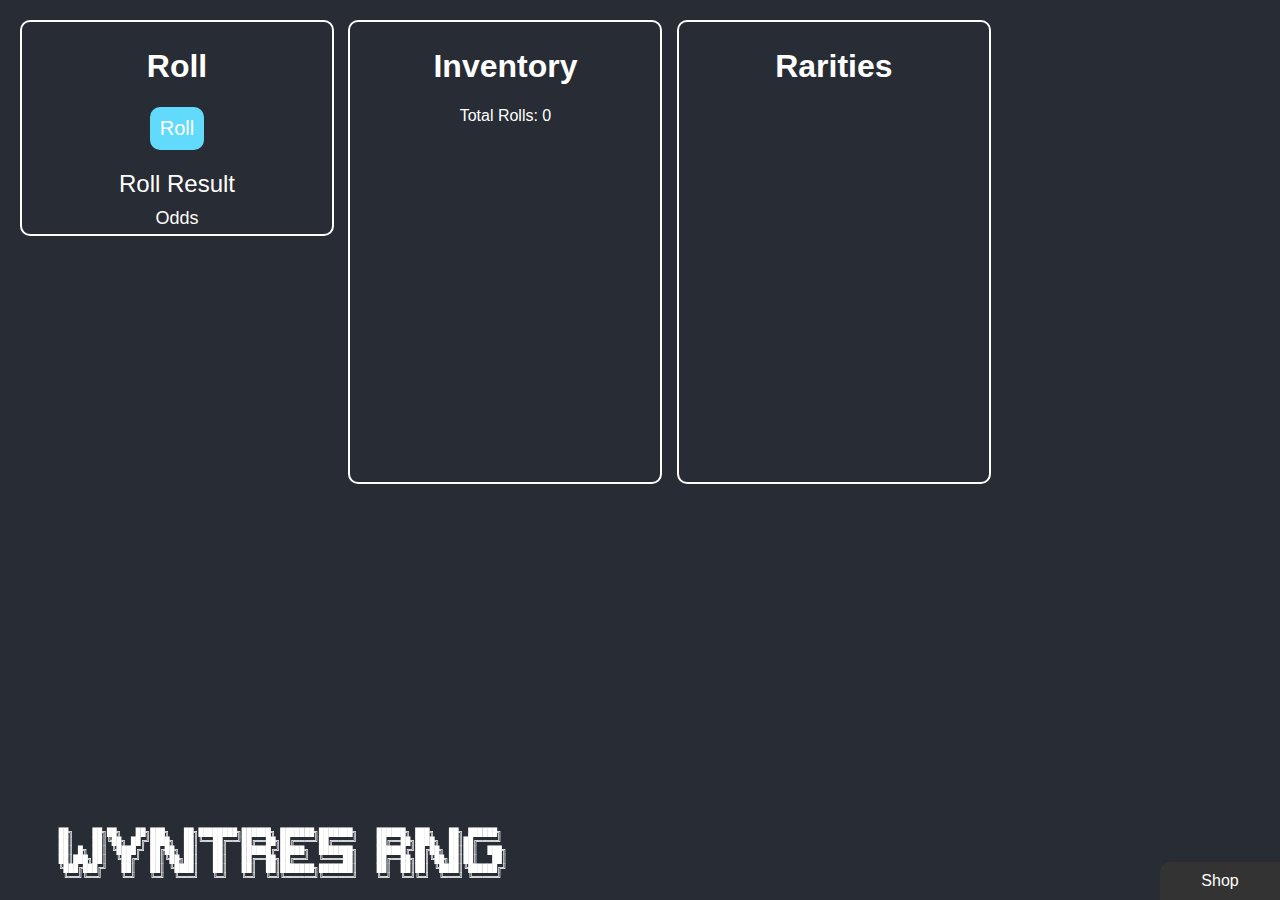
==== index.html @ db7ae547 "Update and rename rng.html to index.html" ====
<!DOCTYPE html>
<html lang="en">
<head>
    <meta charset="UTF-8">
    <meta name="viewport" content="width=device-width, initial-scale=1.0">
    <title>Wyntre's RNG</title>
    <link rel="stylesheet" href="styles.css">
</head>
<body>
    <div id="container">
        <!-- Roll Section -->
        <div id="rollSection">
            <h1>Roll</h1>
            <button id="rollButton">Roll</button>
            <div id="itemDisplay">Roll Result</div>
            <div id="oddsDisplay">Odds</div>
        </div>

        <!-- Inventory Section -->
        <div id="inventorySection">
            <h1>Inventory</h1>
            <div id="totalRolls">Total Rolls: 0</div>
            <ul id="inventoryList">
                <!-- Inventory items will be dynamically added here -->
            </ul>
        </div>

        <!-- Rarities Section -->
        <div id="raritiesSection">
            <h1>Rarities</h1>
            <div class="rarest"></div>
            <ul id="rarityList">
                <!-- Rarities items will be dynamically added here -->
            </ul>
        </div>
    </div>
    <div id="asciiArt">
        <pre>
            ██╗    ██╗██╗   ██╗███╗   ██╗████████╗██████╗ ███████╗███████╗    ██████╗ ███╗   ██╗ ██████╗ 
            ██║    ██║╚██╗ ██╔╝████╗  ██║╚══██╔══╝██╔══██╗██╔════╝██╔════╝    ██╔══██╗████╗  ██║██╔════╝ 
            ██║ █╗ ██║ ╚████╔╝ ██╔██╗ ██║   ██║   ██████╔╝█████╗  ███████╗    ██████╔╝██╔██╗ ██║██║  ███╗
            ██║███╗██║  ╚██╔╝  ██║╚██╗██║   ██║   ██╔══██╗██╔══╝  ╚════██║    ██╔══██╗██║╚██╗██║██║   ██║
            ╚███╔███╔╝   ██║   ██║ ╚████║   ██║   ██║  ██║███████╗███████║    ██║  ██║██║ ╚████║╚██████╔╝
             ╚══╝╚══╝    ╚═╝   ╚═╝  ╚═══╝   ╚═╝   ╚═╝  ╚═╝╚══════╝╚══════╝    ╚═╝  ╚═╝╚═╝  ╚═══╝ ╚═════╝ 
        </pre>
    </div>

    <!-- Shop Tab -->
    <div class="shop-tab">Shop</div>

    <!-- Shop Content -->
    <div class="shop-content">
        <div class="tabs">
            <div class="tab" data-tab="upgrades">Upgrades</div>
            <div class="tab" data-tab="shop">Shop</div>
            <div class="tab" data-tab="themes">Themes</div>
            <div class="tab" data-tab="converter">Converter</div> <!-- Added new tab -->
        </div>
        <div class="tab-content" id="upgrades">
            <ul class="shop-list">
                <!-- Upgrades items here -->
                <li><img src="upgrade1.jpg" alt="Upgrade 1"><br>Upgrade 1</li>
                <li><img src="upgrade2.jpg" alt="Upgrade 2"><br>Upgrade 2</li>
            </ul>
        </div>
        <div class="tab-content" id="shop">
            <ul class="shop-list">
                <!-- Shop items here -->
                <li><img src="item1.jpg" alt="Item 1"><br>Item 1</li>
                <li><img src="item2.jpg" alt="Item 2"><br>Item 2</li>
            </ul>
        </div>
        <div class="tab-content" id="themes">
            <ul class="shop-list">
                <!-- Themes items here -->
                <li><img src="theme1.jpg" alt="Theme 1"><br>Theme 1</li>
                <li><img src="theme2.jpg" alt="Theme 2"><br>Theme 2</li>
            </ul>
        </div>

        <!-- New Converter Tab Content -->
        <div class="tab-content" id="converter">
            <div class="convert-section">
                <div class="converter">
                    <div class="rarity-section">
                        <button id="left-arrow">&lt;</button>
                        <span id="rarity-display"></span>
                        <button id="right-arrow">&gt;</button>
                    </div>
                    <input type="number" id="amount-input" min="1" placeholder="Amount">
                    <button id="convert-button">Convert</button>
                    <div id="rngold-display">RNGold: 0</div>
                </div>
            </div>
        </div>

        <!-- RNGold Display (General) -->
        <div class="rngold-display">
            <img src="rngold-icon.png" alt="RNGold Icon" id="rngoldIcon">
            <span id="rngoldValue">0.0</span>
        </div>
    </div>

    <script src="rngscript.js"></script>
</body>
</html>
---- styles.css ----
body {
    font-family: Arial, sans-serif;
    background-color: #282c34;
    color: white;
    margin: 0;
    padding: 20px;
}

h1 {
    color: #ffffff;
}

/* Container */
#container {
    text-align: left;
}

/* Roll Section */
#rollSection {
    display: inline-block;
    margin: 0 10px 20px 0;
    text-align: center;
    border: 2px solid white;
    border-radius: 10px;
    padding: 5px;
    width: 300px;
    vertical-align: top;
}

/* Roll Button */
#rollButton {
    font-size: 20px;
    padding: 10px;
    background-color: #61dafb;
    color: white;
    border: none;
    cursor: pointer;
    border-radius: 10px;
}

#rollButton:hover {
    background-color: #21a1f1;
}

#itemDisplay {
    font-size: 24px;
    margin-top: 20px;
}

/* Adjusted to move the rarest possessed rarity below the header text */
#rarestPossessed {
    font-size: 18px;
    margin-top: 5px;
}

#oddsDisplay {
    font-size: 18px;
    margin-top: 10px;
}

/* Inventory and Rarities Sections */
#inventorySection, #raritiesSection {
    display: inline-block;
    margin: 0 10px 20px 0;
    border: 2px solid white;
    border-radius: 10px;
    padding: 5px;
    width: 300px;
    height: 50vh;
    vertical-align: top;
    text-align: center;
    overflow-y: auto;
}

/* Custom Scrollbar */
#inventorySection::-webkit-scrollbar, 
#raritiesSection::-webkit-scrollbar {
    width: 10px;
}

#inventorySection::-webkit-scrollbar-track, 
#raritiesSection::-webkit-scrollbar-track {
    background: transparent;
    border-radius: 10px;
}

#inventorySection::-webkit-scrollbar-thumb, 
#raritiesSection::-webkit-scrollbar-thumb {
    background-color: white;
    border-radius: 10px;
}

#inventorySection, #raritiesSection {
    scrollbar-width: thin;
    scrollbar-color: white transparent;
}

/* Lists */
#inventoryList, #rarityList {
    list-style-type: none;
    padding-left: 0;
    margin: 0;
    position: relative;
    top: 0;
}

#inventoryList li, #rarityList li {
    margin: 5px 0;
}

/* ASCII Art */
#asciiArt {
    font-size: 8px;
    position: fixed;
    bottom: 1px;
    left: 1px;
    margin: 0;
    padding: 0;
}

/* Shop Tab */
.shop-tab {
    position: fixed;
    bottom: 0;
    right: 0;
    width: 100px;
    padding: 10px;
    background-color: #333;
    color: #fff;
    text-align: center;
    cursor: pointer;
    border-top-left-radius: 10px;
    z-index: 1000;
}

.shop-content {
    position: fixed;
    bottom: 0;
    right: 0;
    width: 33vw;
    height: 20vh; /* Reduced height */
    background-color: #fff;
    border: 1px solid #333;
    border-radius: 10px;
    display: none;
    padding: 10px;
    box-shadow: 0 4px 8px rgba(0, 0, 0, 0.1);
    overflow-x: auto;
    z-index: 999;
}

/* Shop List */
.shop-list {
    display: flex;
    justify-content: flex-start;
    align-items: center;
    height: 100%;
    white-space: nowrap;
}

.shop-list li {
    list-style: none;
    text-align: center;
    margin-right: 10px;
}

.shop-list img {
    width: 50px;
    height: 50px;
    margin-bottom: 5px;
}

/* Show shop content on hover */
.shop-tab:hover + .shop-content {
    display: block;
}

/* Keep shop content visible when mouse is over it */
.shop-tab:hover + .shop-content,
.shop-content:hover {
    display: block;
}

/* Tabs */
.tabs {
    display: flex;
    justify-content: space-around;
    margin-bottom: 10px;
}

.tab {
    cursor: pointer;
    padding: 10px;
    border: none;
    background-color: #f0f0f0;
    color: #333;
    text-align: center;
    flex: 1;
    border-radius: 5px 5px 0 0;
}

.tab.active {
    background-color: #fff;
    color: #333;
    border-bottom: 1px solid #fff;
}

/* Tab Content */
.tab-content {
    display: none;
}

.tab-content.active {
    display: block;
}

/* Update RNGold Button */
#updateRNGoldButton {
    display: block;
    margin-top: 10px;
    padding: 10px;
    background-color: #4caf50;
    color: white;
    border: none;
    border-radius: 5px;
    cursor: pointer;
}

#updateRNGoldButton:hover {
    background-color: #45a049;
}

/* RNGold Display */
.rngold-display {
    position: absolute;
    bottom: 10px;
    left: 10px;
    display: flex;
    align-items: center;
    background-color: #333;
    border-radius: 5px;
    padding: 5px;
}

#rngoldIcon {
    width: 20px;
    height: 20px;
    margin-right: 5px;
}

#rngoldValue {
    color: black;
}

/* Convert Basic Items to RNGold Button */
#convertItemsButton {
    display: block;
    margin-top: 10px;
    padding: 10px;
    background-color: #ff5722;
    color: white;
    border: none;
    border-radius: 5px;
    cursor: pointer;
}

#convertItemsButton:hover {
    background-color: #e64a19;
}

.convert-section {
    display: flex;
    align-items: center;
    margin: 10px;
}

#amountInput {
    width: 100px;
    padding: 5px;
    margin-right: 10px;
}

#convertButton {
    padding: 5px 10px;
    font-size: 16px;
    cursor: pointer;
}

.converter {
    display: flex;
    flex-direction: column;
    align-items: center;
    padding: 10px;
    border-radius: 10px;
    background-color: #333;
    color: white;
    font-family: Arial, sans-serif;
}

.rarity-section {
    display: flex;
    align-items: center;
    margin-bottom: 10px;
}

#rarity-display {
    margin: 0 10px;
    font-size: 1.5rem;
    transition: color 0.5s;
}

#amount-input {
    padding: 5px;
    border-radius: 5px;
    border: 1px solid #777;
    margin-bottom: 10px;
    width: 100px;
}

#convert-button {
    padding: 5px 15px;
    border-radius: 5px;
    background-color: #444;
    color: white;
    border: none;
    cursor: pointer;
    transition: background-color 0.3s;
}

#convert-button:hover {
    background-color: #555;
}

#rngold-display {
    margin-top: 10px;
    font-size: 1.2rem;
    transition: color 0.5s;
}

/* Animations */
@keyframes fadeBlackWhite {
    0%, 100% { color: black; }
    50% { color: white; }
}

@keyframes flashBlackWhite {
    0%, 49%, 100% { color: black; }
    50%, 99% { color: white; }
}

@keyframes flashRedPurpleBlue {
    0% { color: red; }
    33% { color: purple; }
    66% { color: blue; }
    100% { color: red; }
}

@keyframes colorCycle {
    0% { color: red; }
    20% { color: orange; }
    40% { color: yellow; }
    60% { color: green; }
    80% { color: blue; }
    100% { color: purple; }
}

@keyframes flashColorCycle {
    0%, 19% { color: rgb(186, 0, 186); }
    20%, 39% { color: rgb(0, 255, 247); }
    40%, 59% { color: rgb(74, 0, 158); }
    60%, 79% { color: rgb(255, 13, 102); }
    80%, 99% { color: rgb(0, 64, 255); }
    100% { color: rgb(186, 0, 186); }
}

@keyframes rngoldAnimation {
    0% { color: #ffffff; }
    50% { color: #ff0000; }
    100% { color: #ffffff; }
}

.rngold-display {
    animation: rngoldAnimation 2s infinite;
}

/* Fixes for responsiveness */
@media (max-width: 768px) {
    .shop-content {
        width: 50vw;
        height: 25vh;
    }
}
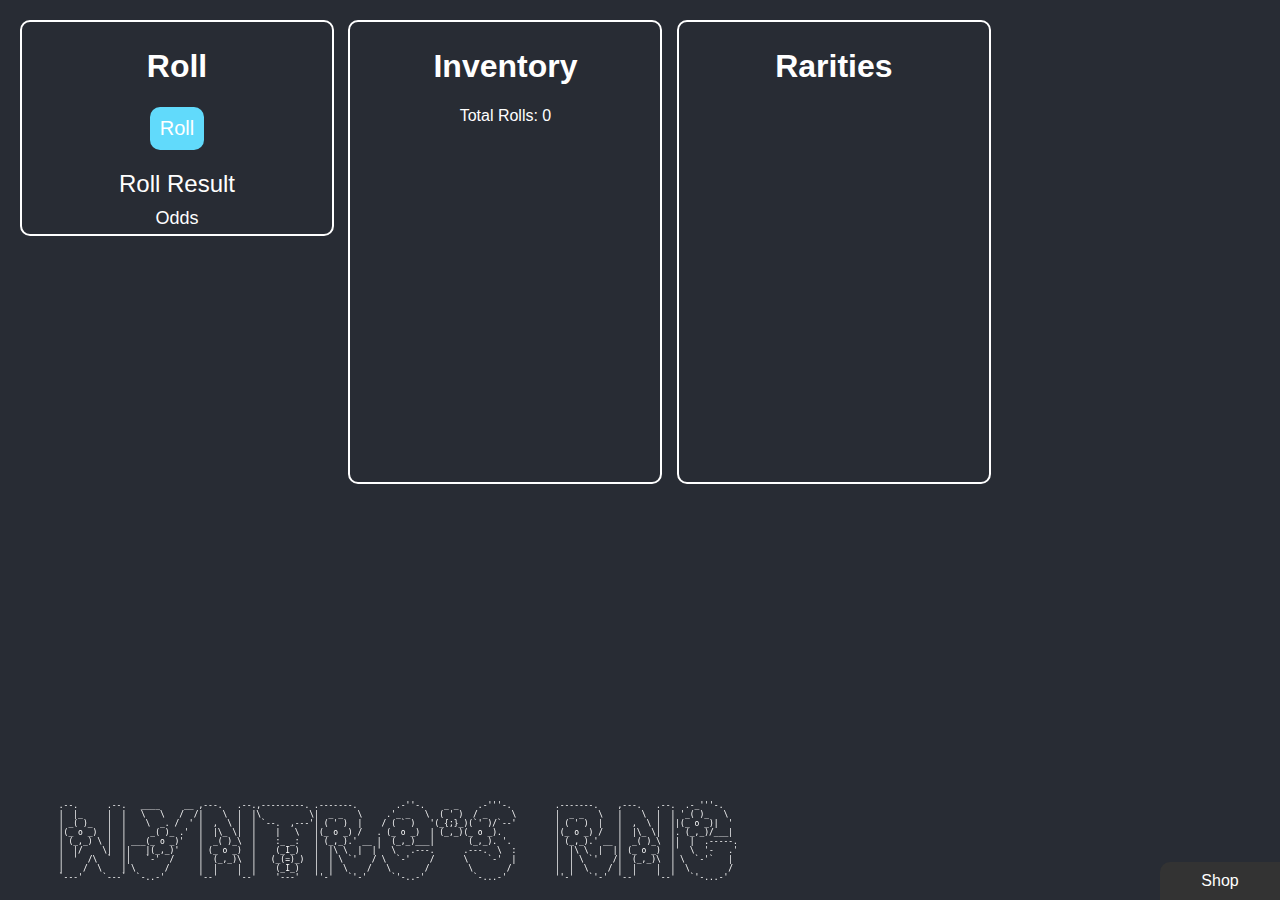
==== commit ca0977a8: "Added new website files + new features" ====
--- a/index.html
+++ b/index.html
@@ -7,8 +7,11 @@
     <link rel="stylesheet" href="styles.css">
 </head>
 <body>
+    <audio loop autoplay>
+        <source src="song.mp3" type="audio/mpeg">
+        Your browser does not support the audio element.
+    </audio>
     <div id="container">
-        <!-- Roll Section -->
         <div id="rollSection">
             <h1>Roll</h1>
             <button id="rollButton">Roll</button>
@@ -16,80 +19,77 @@
             <div id="oddsDisplay">Odds</div>
         </div>
 
-        <!-- Inventory Section -->
         <div id="inventorySection">
             <h1>Inventory</h1>
             <div id="totalRolls">Total Rolls: 0</div>
             <ul id="inventoryList">
-                <!-- Inventory items will be dynamically added here -->
             </ul>
         </div>
 
-        <!-- Rarities Section -->
         <div id="raritiesSection">
             <h1>Rarities</h1>
             <div class="rarest"></div>
             <ul id="rarityList">
-                <!-- Rarities items will be dynamically added here -->
             </ul>
         </div>
     </div>
     <div id="asciiArt">
         <pre>
-            ██╗    ██╗██╗   ██╗███╗   ██╗████████╗██████╗ ███████╗███████╗    ██████╗ ███╗   ██╗ ██████╗ 
-            ██║    ██║╚██╗ ██╔╝████╗  ██║╚══██╔══╝██╔══██╗██╔════╝██╔════╝    ██╔══██╗████╗  ██║██╔════╝ 
-            ██║ █╗ ██║ ╚████╔╝ ██╔██╗ ██║   ██║   ██████╔╝█████╗  ███████╗    ██████╔╝██╔██╗ ██║██║  ███╗
-            ██║███╗██║  ╚██╔╝  ██║╚██╗██║   ██║   ██╔══██╗██╔══╝  ╚════██║    ██╔══██╗██║╚██╗██║██║   ██║
-            ╚███╔███╔╝   ██║   ██║ ╚████║   ██║   ██║  ██║███████╗███████║    ██║  ██║██║ ╚████║╚██████╔╝
-             ╚══╝╚══╝    ╚═╝   ╚═╝  ╚═══╝   ╚═╝   ╚═╝  ╚═╝╚══════╝╚══════╝    ╚═╝  ╚═╝╚═╝  ╚═══╝ ╚═════╝ 
+            .--.      .--.   ____     __ ,---.   .--.,---------. .-------.        .-''-.    _ _    .-'''-.         .-------.    ,---.   .--.  .-_'''-.    
+            |  |_     |  |   \   \   /  /|    \  |  |\          \|  _ _   \     .'_ _   \  ( ' )  / _     \        |  _ _   \   |    \  |  | '_( )_   \   
+            | _( )_   |  |    \  _. /  ' |  ,  \ |  | `--.  ,---'| ( ' )  |    / ( ` )   '(_{;}_)(`' )/`--'        | ( ' )  |   |  ,  \ |  ||(_ o _)|  '  
+            |(_ o _)  |  |     _( )_ .'  |  |\_ \|  |    |   \   |(_ o _) /   . (_ o _)  | (_,_)(_ o _).           |(_ o _) /   |  |\_ \|  |. (_,_)/___|  
+            | (_,_) \ |  | ___(_ o _)'   |  _( )_\  |    :_ _:   | (_,_).' __ |  (_,_)___|       (_,_). '.         | (_,_).' __ |  _( )_\  ||  |  .-----. 
+            |  |/    \|  ||   |(_,_)'    | (_ o _)  |    (_I_)   |  |\ \  |  |'  \   .---.      .---.  \  :        |  |\ \  |  || (_ o _)  |'  \  '-   .' 
+            |  '  /\  `  ||   `-'  /     |  (_,_)\  |   (_(=)_)  |  | \ `'   / \  `-'    /      \    `-'  |        |  | \ `'   /|  (_,_)\  | \  `-'`   |  
+            |    /  \    | \      /      |  |    |  |    (_I_)   |  |  \    /   \       /        \       /         |  |  \    / |  |    |  |  \        /  
+            `---'    `---`  `-..-'       '--'    '--'    '---'   ''-'   `'-'     `'-..-'          `-...-'          ''-'   `'-'  '--'    '--'   `'-...-'   
         </pre>
     </div>
 
-    <!-- Shop Tab -->
     <div class="shop-tab">Shop</div>
 
-    <!-- Shop Content -->
     <div class="shop-content">
         <div class="tabs">
             <div class="tab" data-tab="upgrades">Upgrades</div>
             <div class="tab" data-tab="shop">Shop</div>
             <div class="tab" data-tab="themes">Themes</div>
-            <div class="tab" data-tab="converter">Converter</div> <!-- Added new tab -->
+            <div class="tab" data-tab="converter">Converter</div>
         </div>
         <div class="tab-content" id="upgrades">
             <ul class="shop-list">
-                <!-- Upgrades items here -->
                 <li><img src="upgrade1.jpg" alt="Upgrade 1"><br>Upgrade 1</li>
                 <li><img src="upgrade2.jpg" alt="Upgrade 2"><br>Upgrade 2</li>
             </ul>
         </div>
         <div class="tab-content" id="shop">
             <ul class="shop-list">
-                <!-- Shop items here -->
                 <li><img src="item1.jpg" alt="Item 1"><br>Item 1</li>
                 <li><img src="item2.jpg" alt="Item 2"><br>Item 2</li>
             </ul>
         </div>
         <div class="tab-content" id="themes">
             <ul class="shop-list">
-                <!-- Themes items here -->
                 <li><img src="theme1.jpg" alt="Theme 1"><br>Theme 1</li>
                 <li><img src="theme2.jpg" alt="Theme 2"><br>Theme 2</li>
             </ul>
         </div>
 
-        <!-- New Converter Tab Content -->
         <div class="tab-content" id="converter">
             <div class="convert-section">
                 <div class="converter">
                     <div class="rarity-section">
-                        <button id="left-arrow">&lt;</button>
-                        <span id="rarity-display"></span>
-                        <button id="right-arrow">&gt;</button>
+                        <div id="rarity-display" data-color="black">Basic</div>
                     </div>
-                    <input type="number" id="amount-input" min="1" placeholder="Amount">
-                    <button id="convert-button">Convert</button>
-                    <div id="rngold-display">RNGold: 0</div>
+                
+                    <div class="convert-section">
+                        <input id="amount-input" type="number" value="1">
+                        <button id="left-arrow">&larr;</button>
+                        <button id="convert-button">Convert</button>
+                        <button id="right-arrow">&rarr;</button>
+                    </div>
+                
+                    <div id="rngold-display">RNGold: 100</div>
                 </div>
             </div>
         </div>
@@ -103,4 +103,4 @@
 
     <script src="rngscript.js"></script>
 </body>
-</html>
+</html>--- a/styles.css
+++ b/styles.css
@@ -10,12 +10,10 @@
     color: #ffffff;
 }
 
-/* Container */
 #container {
     text-align: left;
 }
 
-/* Roll Section */
 #rollSection {
     display: inline-block;
     margin: 0 10px 20px 0;
@@ -27,7 +25,6 @@
     vertical-align: top;
 }
 
-/* Roll Button */
 #rollButton {
     font-size: 20px;
     padding: 10px;
@@ -47,7 +44,6 @@
     margin-top: 20px;
 }
 
-/* Adjusted to move the rarest possessed rarity below the header text */
 #rarestPossessed {
     font-size: 18px;
     margin-top: 5px;
@@ -58,7 +54,6 @@
     margin-top: 10px;
 }
 
-/* Inventory and Rarities Sections */
 #inventorySection, #raritiesSection {
     display: inline-block;
     margin: 0 10px 20px 0;
@@ -72,7 +67,6 @@
     overflow-y: auto;
 }
 
-/* Custom Scrollbar */
 #inventorySection::-webkit-scrollbar, 
 #raritiesSection::-webkit-scrollbar {
     width: 10px;
@@ -95,7 +89,6 @@
     scrollbar-color: white transparent;
 }
 
-/* Lists */
 #inventoryList, #rarityList {
     list-style-type: none;
     padding-left: 0;
@@ -108,7 +101,6 @@
     margin: 5px 0;
 }
 
-/* ASCII Art */
 #asciiArt {
     font-size: 8px;
     position: fixed;
@@ -118,7 +110,6 @@
     padding: 0;
 }
 
-/* Shop Tab */
 .shop-tab {
     position: fixed;
     bottom: 0;
@@ -138,7 +129,7 @@
     bottom: 0;
     right: 0;
     width: 33vw;
-    height: 20vh; /* Reduced height */
+    height: 20vh;
     background-color: #fff;
     border: 1px solid #333;
     border-radius: 10px;
@@ -149,7 +140,6 @@
     z-index: 999;
 }
 
-/* Shop List */
 .shop-list {
     display: flex;
     justify-content: flex-start;
@@ -170,18 +160,15 @@
     margin-bottom: 5px;
 }
 
-/* Show shop content on hover */
 .shop-tab:hover + .shop-content {
     display: block;
 }
 
-/* Keep shop content visible when mouse is over it */
 .shop-tab:hover + .shop-content,
 .shop-content:hover {
     display: block;
 }
 
-/* Tabs */
 .tabs {
     display: flex;
     justify-content: space-around;
@@ -205,7 +192,6 @@
     border-bottom: 1px solid #fff;
 }
 
-/* Tab Content */
 .tab-content {
     display: none;
 }
@@ -214,7 +200,6 @@
     display: block;
 }
 
-/* Update RNGold Button */
 #updateRNGoldButton {
     display: block;
     margin-top: 10px;
@@ -230,7 +215,6 @@
     background-color: #45a049;
 }
 
-/* RNGold Display */
 .rngold-display {
     position: absolute;
     bottom: 10px;
@@ -252,7 +236,6 @@
     color: black;
 }
 
-/* Convert Basic Items to RNGold Button */
 #convertItemsButton {
     display: block;
     margin-top: 10px;
@@ -268,44 +251,29 @@
     background-color: #e64a19;
 }
 
-.convert-section {
-    display: flex;
-    align-items: center;
-    margin: 10px;
-}
-
-#amountInput {
-    width: 100px;
-    padding: 5px;
-    margin-right: 10px;
-}
-
-#convertButton {
-    padding: 5px 10px;
-    font-size: 16px;
-    cursor: pointer;
-}
-
 .converter {
     display: flex;
     flex-direction: column;
     align-items: center;
     padding: 10px;
     border-radius: 10px;
-    background-color: #333;
     color: white;
     font-family: Arial, sans-serif;
+    overflow: hidden;
 }
 
 .rarity-section {
     display: flex;
     align-items: center;
+    justify-content: center;
     margin-bottom: 10px;
+    color: inherit;
 }
 
 #rarity-display {
     margin: 0 10px;
     font-size: 1.5rem;
+    color: black;
     transition: color 0.5s;
 }
 
@@ -325,16 +293,40 @@
     border: none;
     cursor: pointer;
     transition: background-color 0.3s;
+    margin-top: 10px;
 }
 
 #convert-button:hover {
     background-color: #555;
 }
 
+.arrow-button {
+    padding: 5px 15px;
+    border-radius: 5px;
+    background-color: #444;
+    color: white;
+    border: none;
+    cursor: pointer;
+    transition: background-color 0.3s;
+    margin: 0 5px;
+}
+
+.arrow-button:hover {
+    background-color: #555;
+}
+
 #rngold-display {
     margin-top: 10px;
     font-size: 1.2rem;
     transition: color 0.5s;
+}
+
+.converter::-webkit-scrollbar {
+    display: none;
+}
+
+.converter {
+    scrollbar-width: none;
 }
 
 /* Animations */
@@ -374,19 +366,7 @@
 }
 
 @keyframes rngoldAnimation {
-    0% { color: #ffffff; }
-    50% { color: #ff0000; }
-    100% { color: #ffffff; }
-}
-
-.rngold-display {
-    animation: rngoldAnimation 2s infinite;
-}
-
-/* Fixes for responsiveness */
-@media (max-width: 768px) {
-    .shop-content {
-        width: 50vw;
-        height: 25vh;
-    }
-}
+    0% { color: white; }
+    50% { color: yellow; }
+    100% { color: white; }
+}
